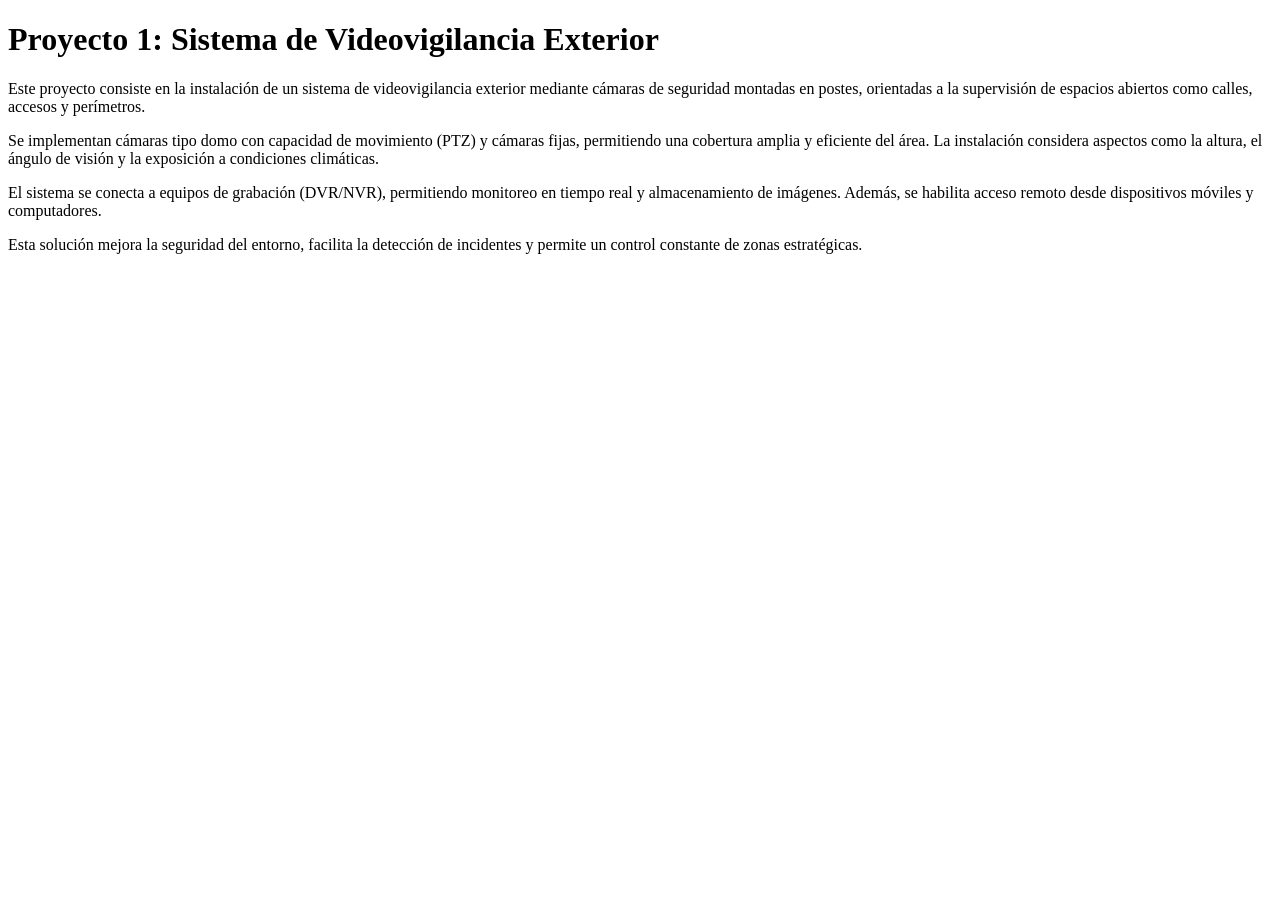
==== proyecto1.html @ 8a111847 "Update proyecto1.html" ====
<!DOCTYPE html>
<html lang="es">
<head>
    <meta charset="UTF-8">
    <title>Proyecto 1 - Sistema de Videovigilancia</title>
</head>
<body>

    <h1>Proyecto 1: Sistema de Videovigilancia Exterior</h1>

    <p>
        Este proyecto consiste en la instalación de un sistema de videovigilancia exterior mediante cámaras de seguridad montadas en postes, orientadas a la supervisión de espacios abiertos como calles, accesos y perímetros.
    </p>

    <p>
        Se implementan cámaras tipo domo con capacidad de movimiento (PTZ) y cámaras fijas, permitiendo una cobertura amplia y eficiente del área. La instalación considera aspectos como la altura, el ángulo de visión y la exposición a condiciones climáticas.
    </p>

    <p>
        El sistema se conecta a equipos de grabación (DVR/NVR), permitiendo monitoreo en tiempo real y almacenamiento de imágenes. Además, se habilita acceso remoto desde dispositivos móviles y computadores.
    </p>

    <p>
        Esta solución mejora la seguridad del entorno, facilita la detección de incidentes y permite un control constante de zonas estratégicas.
    </p>

</body>
</html>
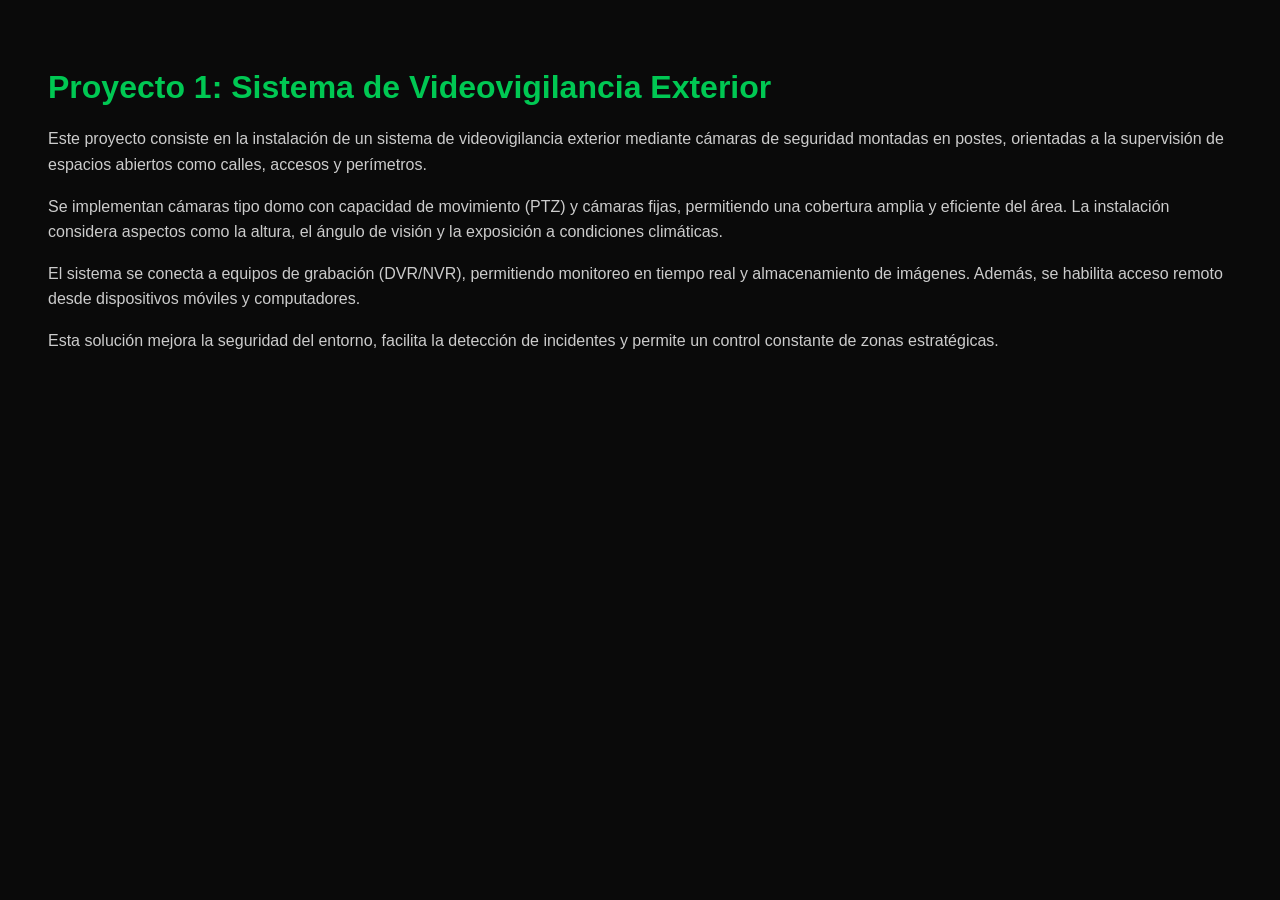
==== commit 0bfd4611: "Update proyecto1.html" ====
--- a/proyecto1.html
+++ b/proyecto1.html
@@ -3,6 +3,7 @@
 <head>
     <meta charset="UTF-8">
     <title>Proyecto 1 - Sistema de Videovigilancia</title>
+    <link rel="stylesheet" href="proyecto1.css">
 </head>
 <body>
 
--- a/proyecto1.css
+++ b/proyecto1.css
@@ -0,0 +1,35 @@
+body {
+    background-color: #0a0a0a;
+    color: #ffffff;
+    font-family: Arial, sans-serif;
+    padding: 40px;
+}
+
+.container {
+    max-width: 700px;
+    margin: 0 auto;
+}
+
+h1 {
+    color: #00c853;
+    margin-bottom: 20px;
+}
+
+img {
+    width: 100%;
+    border-radius: 10px;
+    margin-bottom: 20px;
+}
+
+p {
+    color: #cccccc;
+    line-height: 1.6;
+    margin-bottom: 15px;
+}
+
+a {
+    display: inline-block;
+    margin-top: 20px;
+    color: #00c853;
+    text-decoration: none;
+}
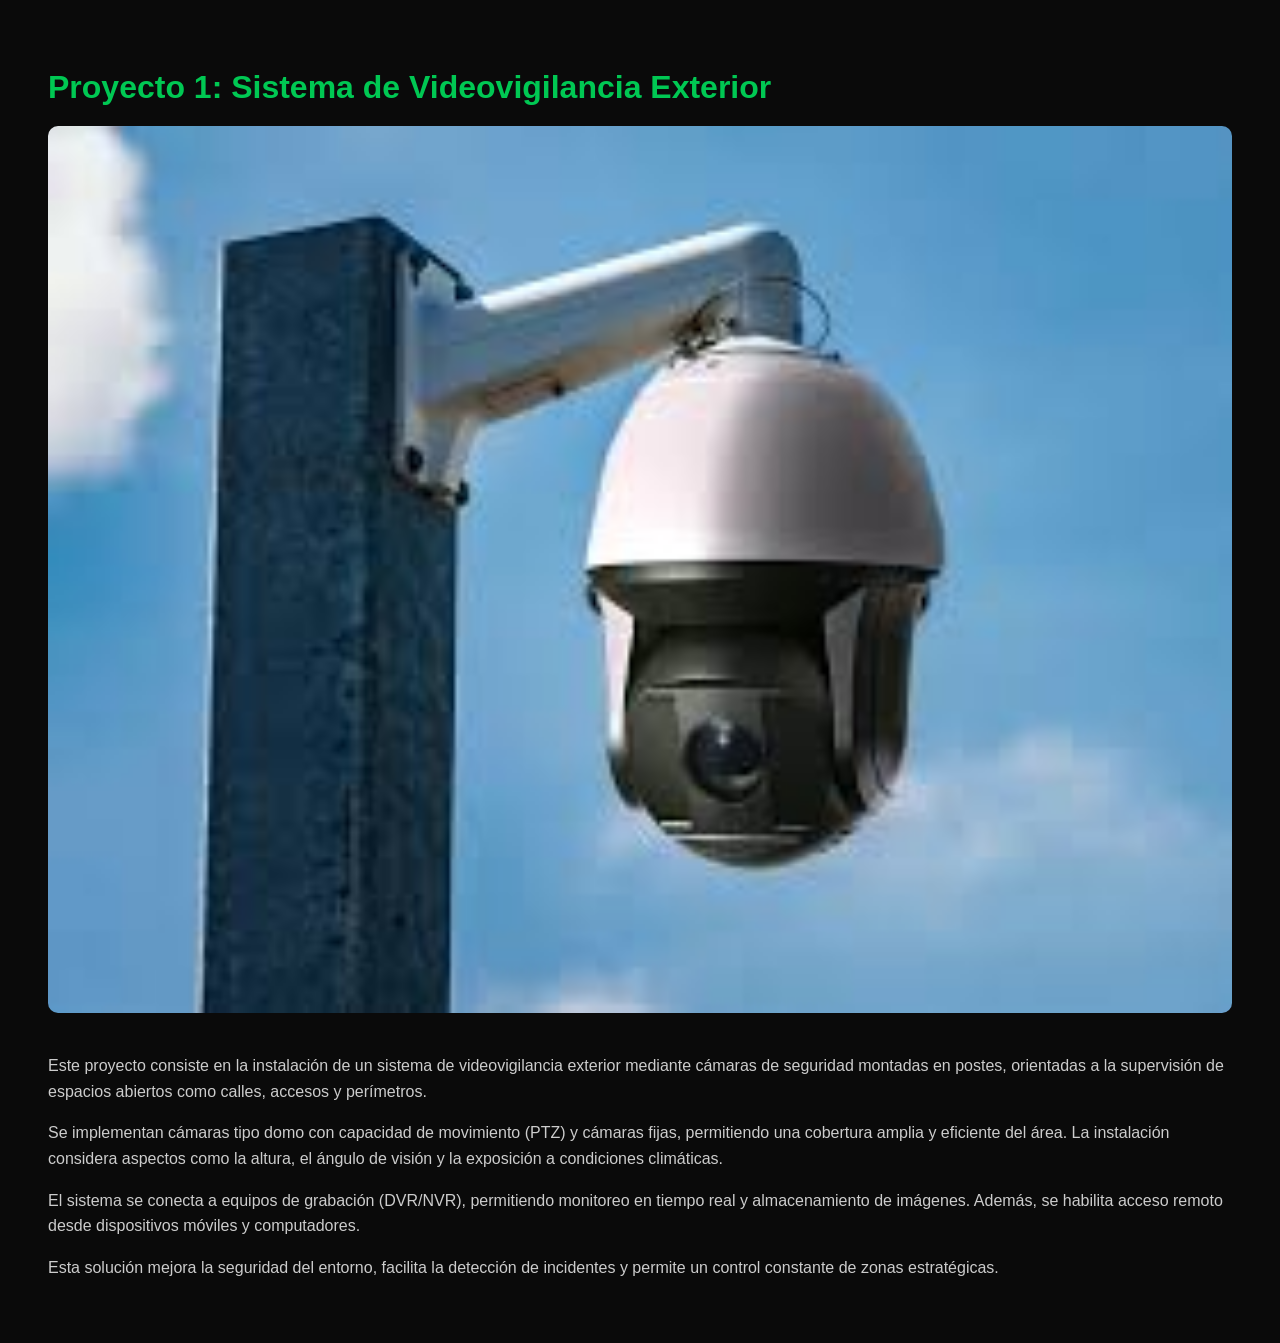
==== commit 1d15271f: "Update proyecto1.html" ====
--- a/proyecto1.html
+++ b/proyecto1.html
@@ -9,9 +9,12 @@
 
     <h1>Proyecto 1: Sistema de Videovigilancia Exterior</h1>
 
+    <img src="img/prueba1.png" alt="Proyecto">
+
     <p>
-        Este proyecto consiste en la instalación de un sistema de videovigilancia exterior mediante cámaras de seguridad montadas en postes, orientadas a la supervisión de espacios abiertos como calles, accesos y perímetros.
-    </p>
+        Este proyecto consiste en la instalación de un sistema de videovigilancia
+        exterior mediante cámaras de seguridad montadas en postes,
+        orientadas a la supervisión de espacios abiertos como calles, accesos y perímetros.</p>
 
     <p>
         Se implementan cámaras tipo domo con capacidad de movimiento (PTZ) y cámaras fijas, permitiendo una cobertura amplia y eficiente del área. La instalación considera aspectos como la altura, el ángulo de visión y la exposición a condiciones climáticas.
--- a/proyecto1.css
+++ b/proyecto1.css
@@ -1,13 +1,12 @@
 body {
     background-color: #0a0a0a;
-    color: #ffffff;
+    color: white;
     font-family: Arial, sans-serif;
     padding: 40px;
 }
 
 .container {
     max-width: 700px;
-    margin: 0 auto;
 }
 
 h1 {
@@ -25,6 +24,7 @@
     color: #cccccc;
     line-height: 1.6;
     margin-bottom: 15px;
+    text-align: left; 
 }
 
 a {
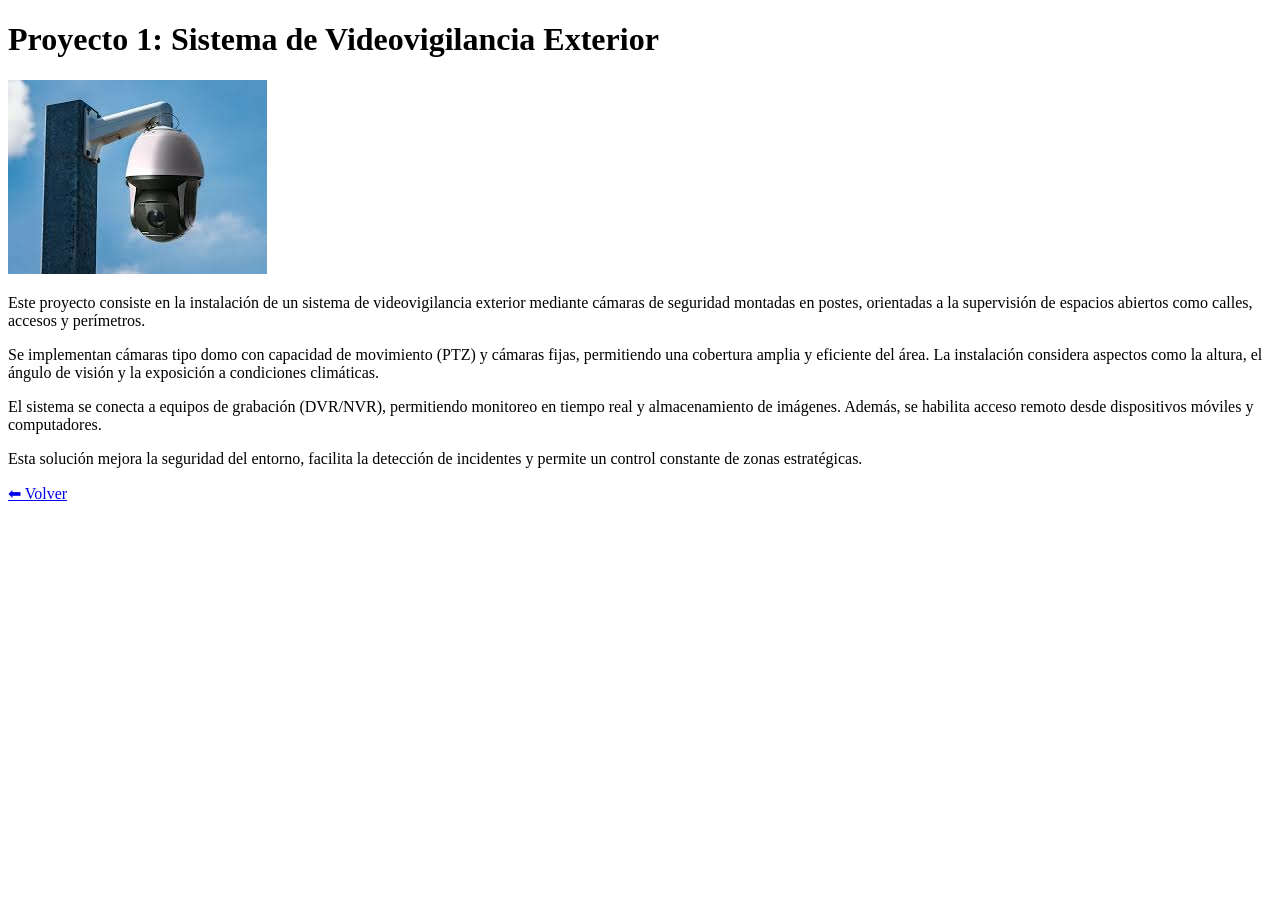
==== commit 3b691a79: "Update proyecto1.html" ====
--- a/proyecto1.html
+++ b/proyecto1.html
@@ -6,7 +6,7 @@
     <link rel="stylesheet" href="proyecto1.css">
 </head>
 <body>
-
+  <div class="container">
     <h1>Proyecto 1: Sistema de Videovigilancia Exterior</h1>
 
     <img src="img/prueba1.png" alt="Proyecto">
@@ -28,5 +28,7 @@
         Esta solución mejora la seguridad del entorno, facilita la detección de incidentes y permite un control constante de zonas estratégicas.
     </p>
 
+      <a href="index.html">⬅ Volver</a>
+  </div>
 </body>
 </html>
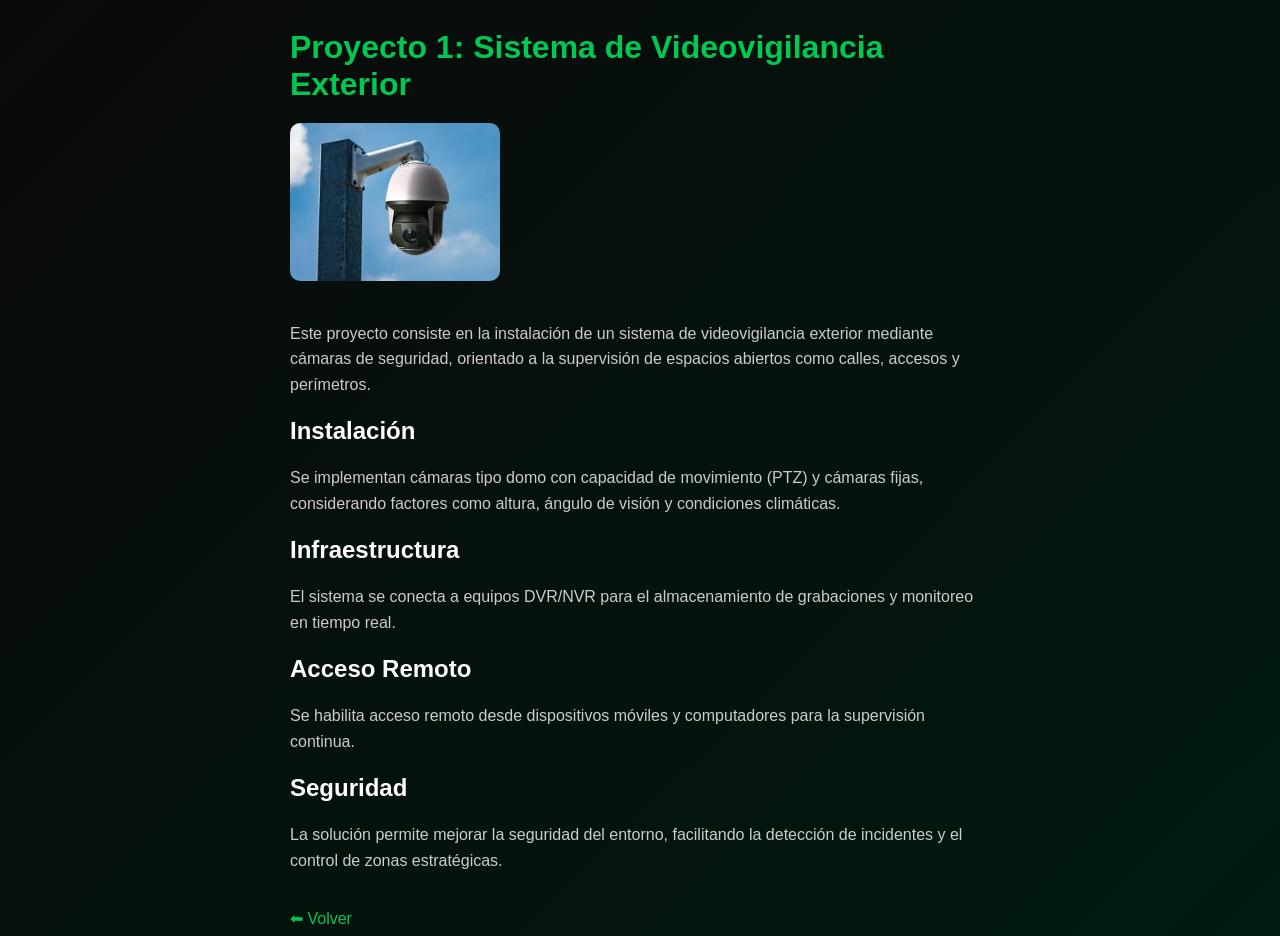
==== commit 5df81ccf: "Update proyecto1.html" ====
--- a/proyecto1.html
+++ b/proyecto1.html
@@ -12,20 +12,27 @@
     <img src="img/prueba1.png" alt="Proyecto">
 
     <p>
-        Este proyecto consiste en la instalación de un sistema de videovigilancia
-        exterior mediante cámaras de seguridad montadas en postes,
-        orientadas a la supervisión de espacios abiertos como calles, accesos y perímetros.</p>
-
-    <p>
-        Se implementan cámaras tipo domo con capacidad de movimiento (PTZ) y cámaras fijas, permitiendo una cobertura amplia y eficiente del área. La instalación considera aspectos como la altura, el ángulo de visión y la exposición a condiciones climáticas.
+        Este proyecto consiste en la instalación de un sistema de videovigilancia exterior mediante cámaras de seguridad, orientado a la supervisión de espacios abiertos como calles, accesos y perímetros.
     </p>
 
+    <h2>Instalación</h2>
     <p>
-        El sistema se conecta a equipos de grabación (DVR/NVR), permitiendo monitoreo en tiempo real y almacenamiento de imágenes. Además, se habilita acceso remoto desde dispositivos móviles y computadores.
+        Se implementan cámaras tipo domo con capacidad de movimiento (PTZ) y cámaras fijas, considerando factores como altura, ángulo de visión y condiciones climáticas.
     </p>
 
+    <h2>Infraestructura</h2>
     <p>
-        Esta solución mejora la seguridad del entorno, facilita la detección de incidentes y permite un control constante de zonas estratégicas.
+        El sistema se conecta a equipos DVR/NVR para el almacenamiento de grabaciones y monitoreo en tiempo real.
+    </p>
+
+    <h2>Acceso Remoto</h2>
+    <p>
+        Se habilita acceso remoto desde dispositivos móviles y computadores para la supervisión continua.
+    </p>
+
+    <h2>Seguridad</h2>
+    <p>
+        La solución permite mejorar la seguridad del entorno, facilitando la detección de incidentes y el control de zonas estratégicas.
     </p>
 
       <a href="index.html">⬅ Volver</a>
--- a/proyecto1.css
+++ b/proyecto1.css
@@ -0,0 +1,53 @@
+body {
+    background: linear-gradient(135deg, #0a0a0a, #001a0f);
+    color: #ffffff;
+    font-family: 'Segoe UI', Tahoma, Geneva, Verdana, sans-serif;
+
+    display: flex;
+    justify-content: center;
+    align-items: center;
+    min-height: 100vh;
+}
+.tarjeta-perfil {
+    background: linear-gradient(145deg, #121212, #1c1c1c);
+    border: 2px solid #00c853; /* 🔥 verde */
+    border-radius: 12px;
+    padding: 30px;
+    max-width: 500px;
+    width: 90%;
+    text-align: center;
+
+    box-shadow: 0 10px 30px rgba(0, 200, 83, 0.2);
+}
+
+.container {
+    max-width: 700px;
+}
+
+h1 {
+    color: #00c853;
+    margin-bottom: 20px;
+}
+
+
+img {
+    width: 30%;
+    border-radius: 10px;
+    margin-bottom: 20px;
+}
+
+
+p {
+    color: #cccccc;
+    line-height: 1.6;
+    margin-bottom: 15px;
+    text-align: left; 
+}
+
+
+a {
+    display: inline-block;
+    margin-top: 20px;
+    color: #00c853;
+    text-decoration: none;
+}
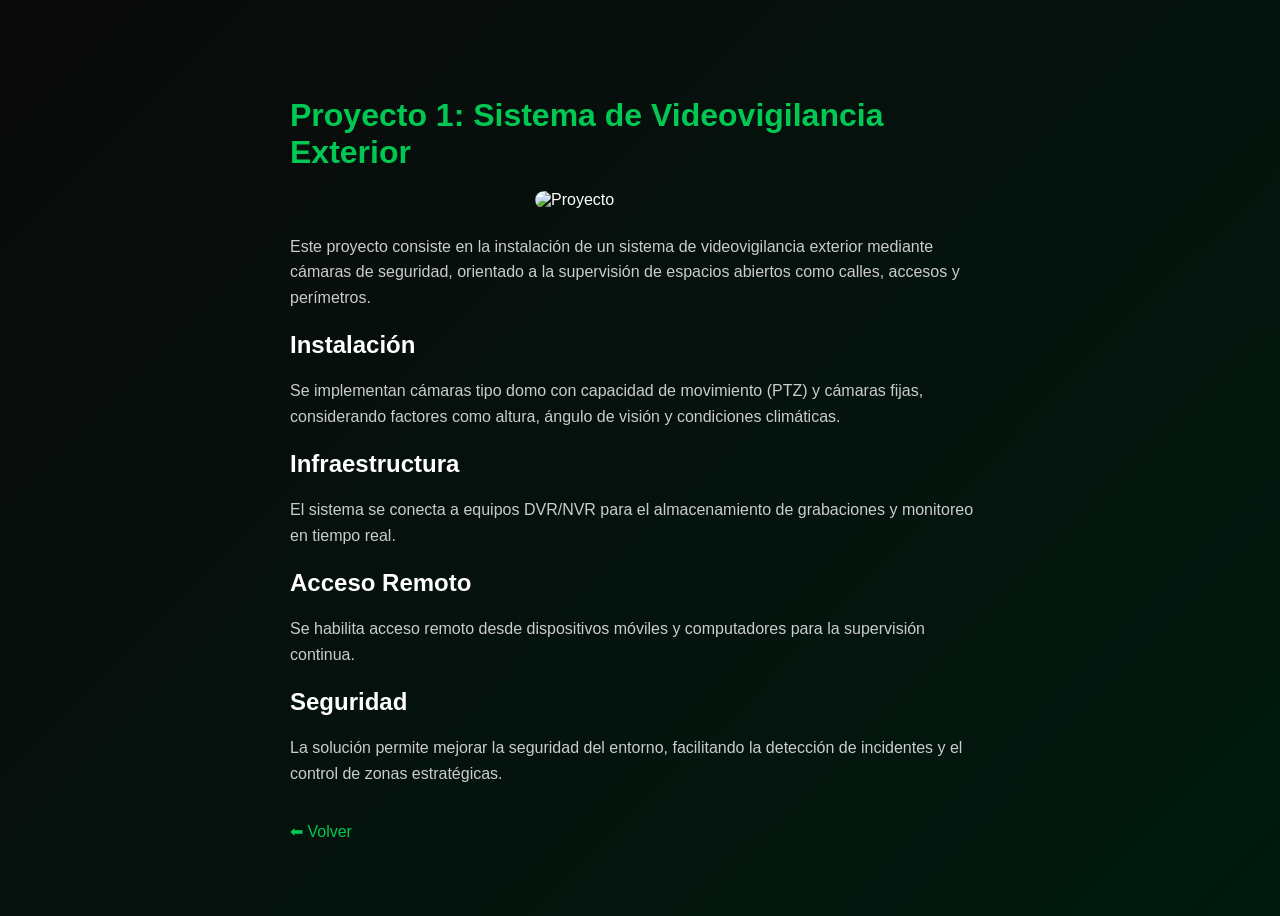
==== commit 0bec53bd: "Update proyecto1.html" ====
--- a/proyecto1.html
+++ b/proyecto1.html
@@ -9,7 +9,7 @@
   <div class="container">
     <h1>Proyecto 1: Sistema de Videovigilancia Exterior</h1>
 
-    <img src="img/prueba1.png" alt="Proyecto">
+    <img src="img/proyecto1.png" alt="Proyecto">
 
     <p>
         Este proyecto consiste en la instalación de un sistema de videovigilancia exterior mediante cámaras de seguridad, orientado a la supervisión de espacios abiertos como calles, accesos y perímetros.
--- a/proyecto1.css
+++ b/proyecto1.css
@@ -31,9 +31,10 @@
 
 
 img {
+    display: block;
+    margin: 0 auto 25px auto;
     width: 30%;
     border-radius: 10px;
-    margin-bottom: 20px;
 }
 
 
